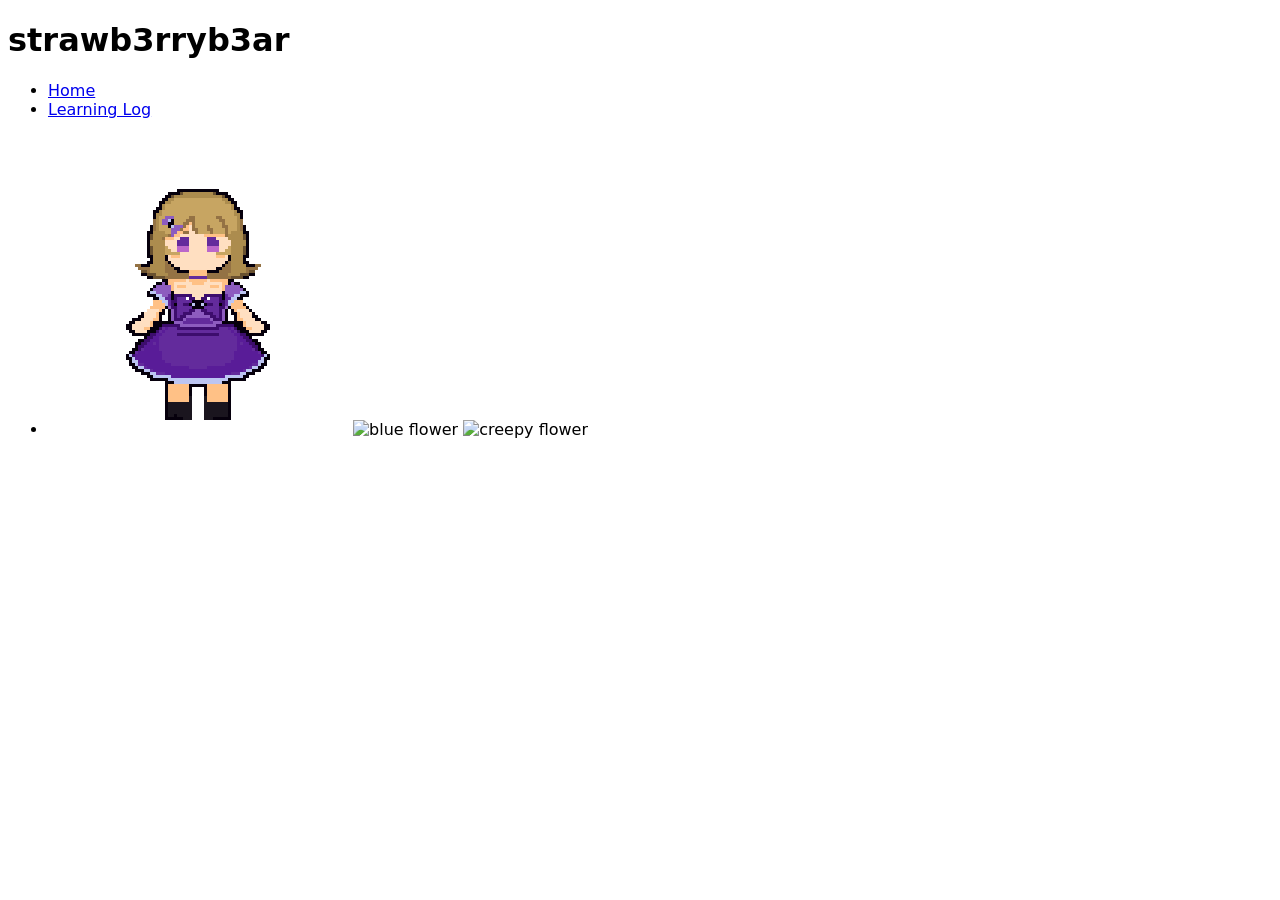
==== index.html @ 49669d5b "begin opset website" ====
<!doctype html>
<html lang="nl">
  <head>
    <meta charset="UTF-8" />
    <meta name="viewport" content="width=device-width, initial-scale=1.0" />
    <meta name="author" content="jouw naam" />
    <meta name="color-scheme" content="dark light" />

    <title>strawb3rryb3ar</title>
    <link rel="stylesheet" href="./css/normal.css" />

    <!-- Voeg jouw eigen domein toe in data-page -->
    <script
      data-page="https://example.com"
      src="./scripts/main.js"
      defer
    ></script>
  </head>
  <body>
    <header>
      <h1>strawb3rryb3ar</h1>
      <nav>
        <ul>
          <li><a href="index.html">Home</a></li>
          <li><a href="https://github.com/account/repo">Learning Log</a></li>
        </ul>
      </nav>
    </header>

    <main>
      <nav>
        <ul>
          <li>
            <img src="images/sona.png" alt="persona" />
            <img src="images/flower 1.png" alt="blue flower" />
            <img src="images/flower 2.png" alt="creepy flower" />
          </li>
        </ul>
      </nav>
    </main>

    <footer></footer>
  </body>
</html>
---- css/normal.css ----
/**************************
* MARK: Fonts
**************************/

@font-face {
  font-family: "Comic Relief";
  src: url(../fonts/ComicRelief-Regular.woff2);
  font-weight: 400;
  font-style: normal;
}

/**************************
* MARK: Custom properties
**************************/

html {
  color-scheme: light dark;
  background-image: #4dbd53;
}

/**************************
* MARK: Algemene Styling
**************************/

*,
*::after,
*::before {
  box-sizing: border-box;
}

img {
  max-width: 300px;
}

body {
  font-family: "Comic Relief", system-ui;
}

/**************************
* MARK: Header
**************************/

header {
}

/**************************
* MARK: Footer
**************************/

footer {
}

/**************************
* MARK: Main
**************************/

main {
}

/**************************
* MARK: Section ...
**************************/
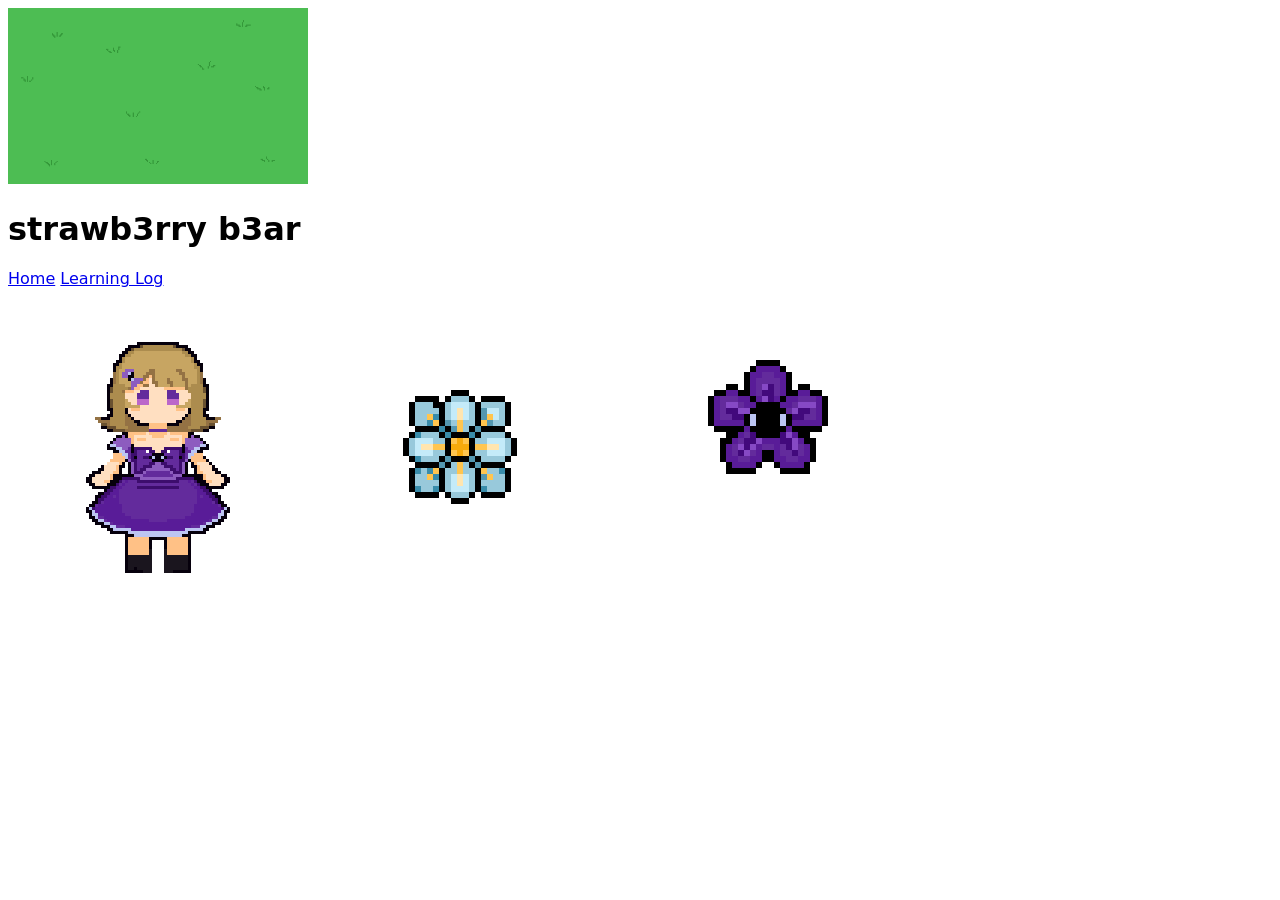
==== commit e907a05f: "light dark mode" ====
--- a/index.html
+++ b/index.html
@@ -17,28 +17,32 @@
     ></script>
   </head>
   <body>
+    <picture>
+      <source
+      srcset="images/background-dark.png"
+      media="(prefers-color-scheme: dark)"/>
+      <img class="background"
+      src="images/background-light.png"/>
+    </picture>
     <header>
-      <h1>strawb3rryb3ar</h1>
+      <h1>strawb3rry b3ar</h1>
       <nav>
-        <ul>
-          <li><a href="index.html">Home</a></li>
-          <li><a href="https://github.com/account/repo">Learning Log</a></li>
-        </ul>
+        <a href="index.html">Home</a></li>
+        <a href="https://github.com/account/repo">Learning Log</a></li>
+        
       </nav>
     </header>
 
     <main>
       <nav>
-        <ul>
+        <ul class="no-bullets">
           <li>
             <img src="images/sona.png" alt="persona" />
-            <img src="images/flower 1.png" alt="blue flower" />
-            <img src="images/flower 2.png" alt="creepy flower" />
+            <img src="images/flower1-light.png" alt="blue flower" />
+            <img src="images/flower2-light.png" alt="creepy flower" />
           </li>
         </ul>
       </nav>
     </main>
-
-    <footer></footer>
   </body>
 </html>
--- a/css/normal.css
+++ b/css/normal.css
@@ -55,6 +55,11 @@
 **************************/
 
 main {
+  ul.no-bullets {
+    list-style-type: none;
+    margin: 0;
+    padding: 0;
+  }
 }
 
 /**************************
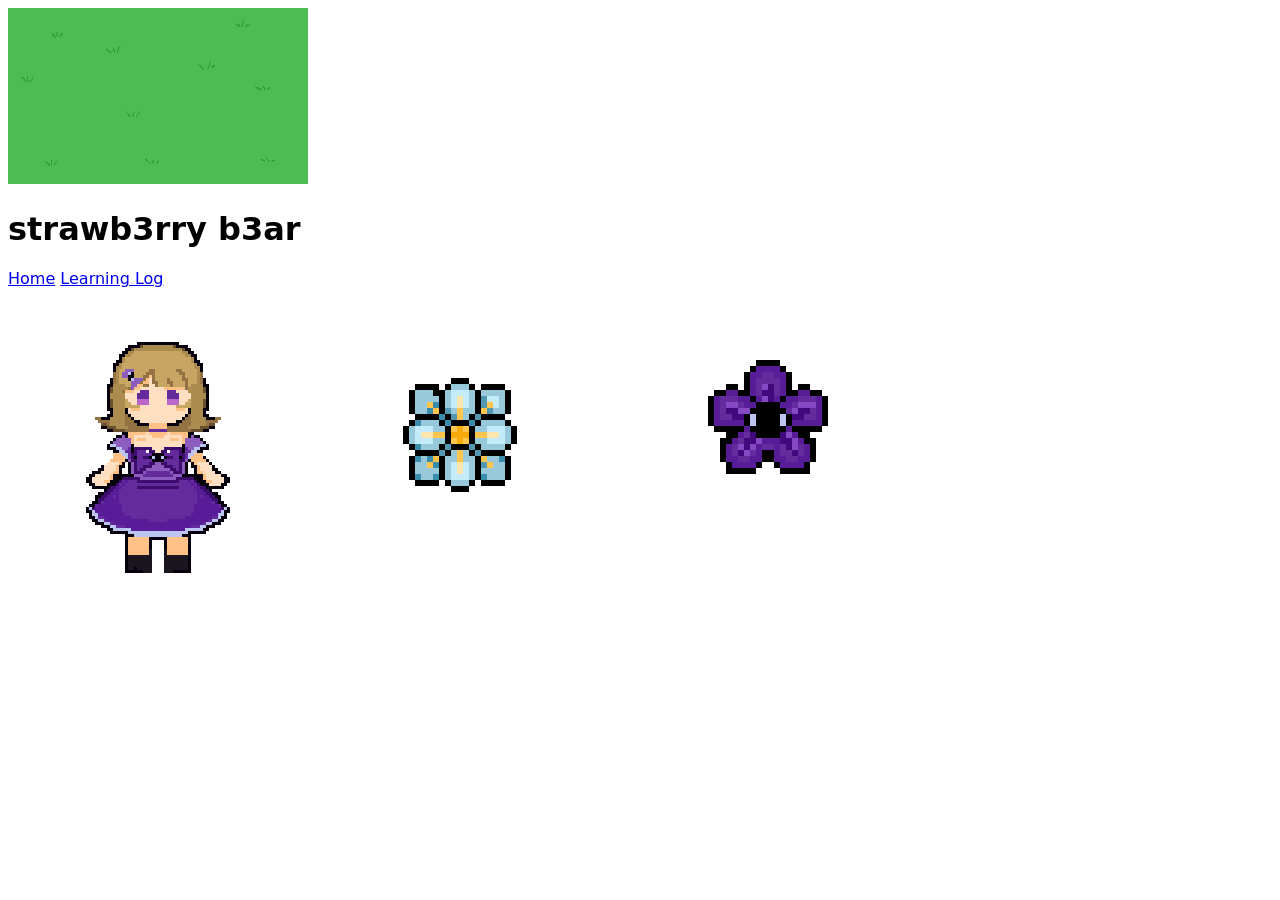
==== commit 40493e18: "light dark bloem" ====
--- a/index.html
+++ b/index.html
@@ -38,7 +38,12 @@
         <ul class="no-bullets">
           <li>
             <img src="images/sona.png" alt="persona" />
-            <img src="images/flower1-light.png" alt="blue flower" />
+            <picture>
+             <source
+                 srcset="images/flower1-dark.png"
+                media="(prefers-color-scheme: dark)"/>
+                <img src="images/flower1-light.png"/>
+             </picture>
             <img src="images/flower2-light.png" alt="creepy flower" />
           </li>
         </ul>
--- a/css/normal.css
+++ b/css/normal.css
@@ -15,7 +15,6 @@
 
 html {
   color-scheme: light dark;
-  background-image: #4dbd53;
 }
 
 /**************************
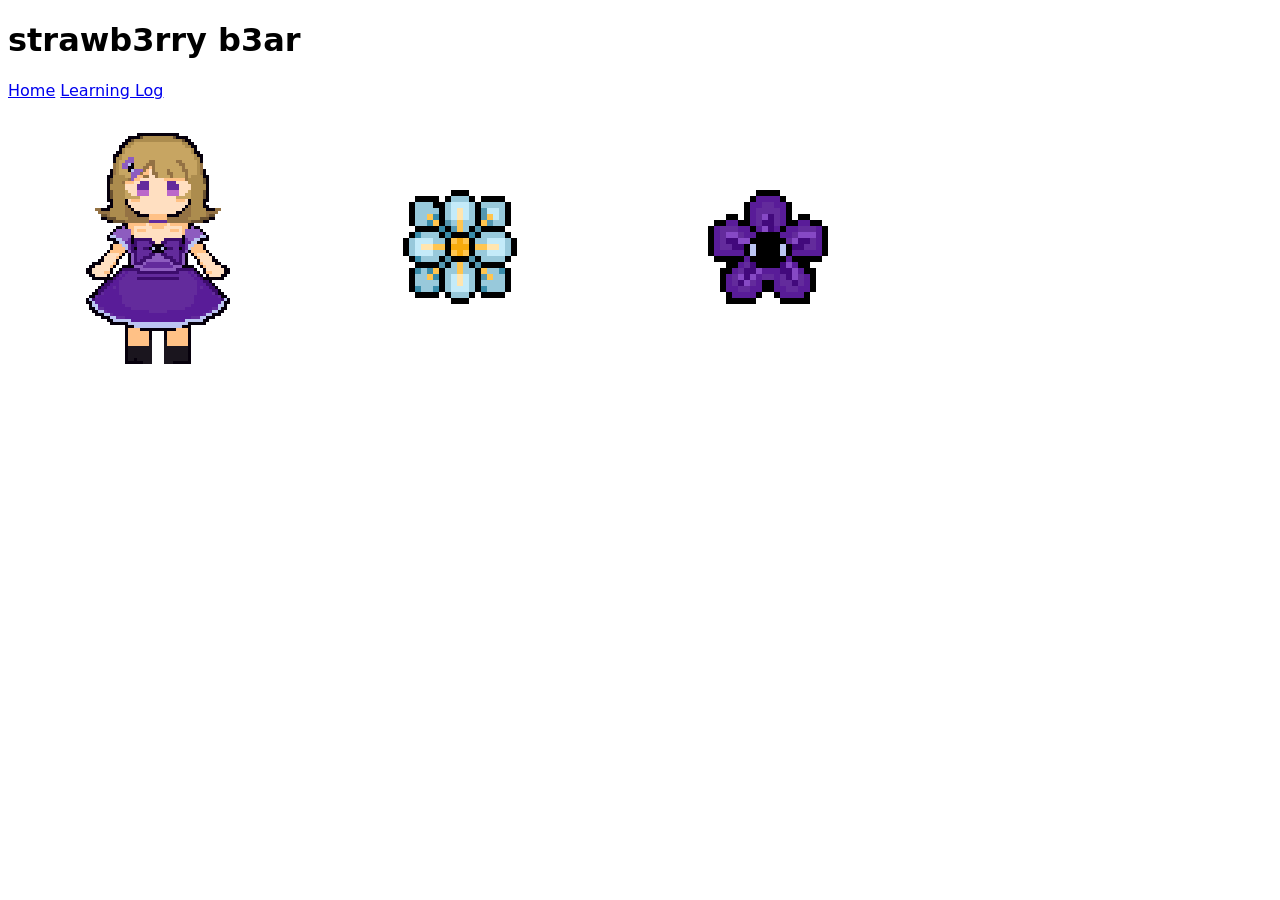
==== commit a2238fa9: "dark mode" ====
--- a/index.html
+++ b/index.html
@@ -17,13 +17,7 @@
     ></script>
   </head>
   <body>
-    <picture>
-      <source
-      srcset="images/background-dark.png"
-      media="(prefers-color-scheme: dark)"/>
-      <img class="background"
-      src="images/background-light.png"/>
-    </picture>
+    
     <header>
       <h1>strawb3rry b3ar</h1>
       <nav>
@@ -37,14 +31,25 @@
       <nav>
         <ul class="no-bullets">
           <li>
-            <img src="images/sona.png" alt="persona" />
+            <picture>
+             <source
+                 srcset="images/sona-dark.png"
+                media="(prefers-color-scheme: dark)"/>
+                <img src="images/sona-light.png"/>
+             </picture>
             <picture>
              <source
                  srcset="images/flower1-dark.png"
                 media="(prefers-color-scheme: dark)"/>
                 <img src="images/flower1-light.png"/>
              </picture>
-            <img src="images/flower2-light.png" alt="creepy flower" />
+            <picture>
+             <source
+                 srcset="images/flower2-dark.png"
+                media="(prefers-color-scheme: dark)"/>
+                <img src="images/flower2-light.png"/>
+             </picture>
+          
           </li>
         </ul>
       </nav>
--- a/css/normal.css
+++ b/css/normal.css
@@ -33,6 +33,12 @@
 
 body {
   font-family: "Comic Relief", system-ui;
+  background-image: light-dark(
+    url(../images/background-light.png),
+    url(../images/background-dark.png)
+  );
+
+  background-size: cover;
 }
 
 /**************************
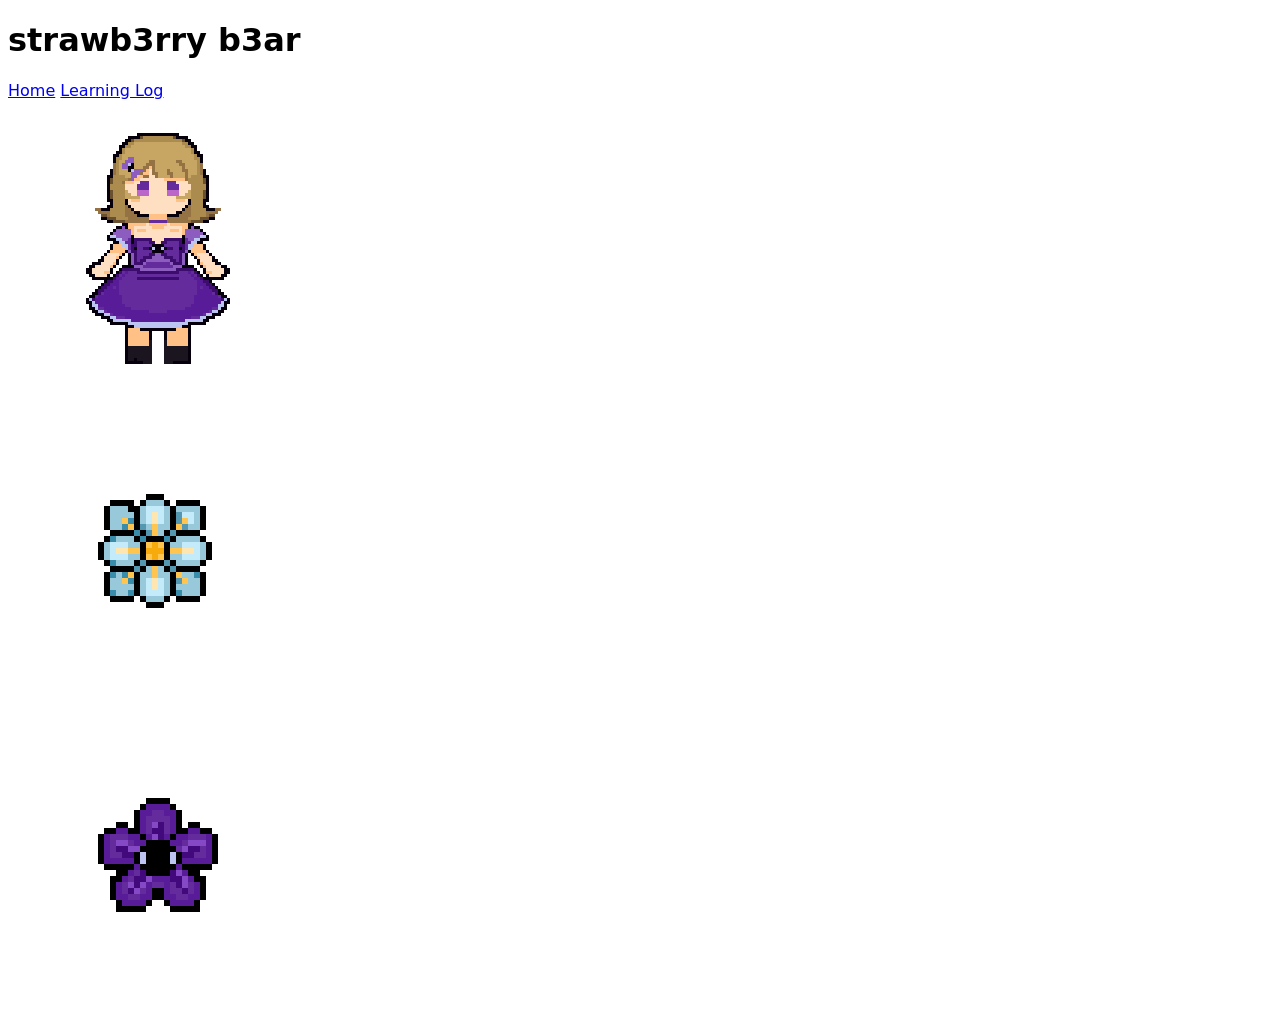
==== commit 98ea9d68: "buttons gemaakt" ====
--- a/index.html
+++ b/index.html
@@ -17,13 +17,11 @@
     ></script>
   </head>
   <body>
-    
     <header>
       <h1>strawb3rry b3ar</h1>
       <nav>
-        <a href="index.html">Home</a></li>
-        <a href="https://github.com/account/repo">Learning Log</a></li>
-        
+        <a href="index.html">Home</a>
+        <a href="https://github.com/account/repo">Learning Log</a>
       </nav>
     </header>
 
@@ -31,25 +29,37 @@
       <nav>
         <ul class="no-bullets">
           <li>
-            <picture>
-             <source
-                 srcset="images/sona-dark.png"
-                media="(prefers-color-scheme: dark)"/>
-                <img src="images/sona-light.png"/>
-             </picture>
-            <picture>
-             <source
-                 srcset="images/flower1-dark.png"
-                media="(prefers-color-scheme: dark)"/>
-                <img src="images/flower1-light.png"/>
-             </picture>
-            <picture>
-             <source
-                 srcset="images/flower2-dark.png"
-                media="(prefers-color-scheme: dark)"/>
-                <img src="images/flower2-light.png"/>
-             </picture>
-          
+            <button>
+              <picture class="persona">
+                <source
+                  srcset="images/sona-dark.png"
+                  media="(prefers-color-scheme: dark)"
+                />
+                <img src="images/sona-light.png" />
+              </picture>
+            </button>
+          </li>
+          <li>
+            <button>
+              <picture>
+                <source
+                  srcset="images/flower1-dark.png"
+                  media="(prefers-color-scheme: dark)"
+                />
+                <img src="images/flower1-light.png" />
+              </picture>
+            </button>
+          </li>
+          <li>
+            <button>
+              <picture>
+                <source
+                  srcset="images/flower2-dark.png"
+                  media="(prefers-color-scheme: dark)"
+                />
+                <img src="images/flower2-light.png" />
+              </picture>
+            </button>
           </li>
         </ul>
       </nav>
--- a/css/normal.css
+++ b/css/normal.css
@@ -46,6 +46,7 @@
 **************************/
 
 header {
+  position: right;
 }
 
 /**************************
@@ -65,6 +66,17 @@
     margin: 0;
     padding: 0;
   }
+
+  button {
+    background: none;
+    border: none;
+    padding: 0;
+    cursor: pointer;
+  }
+
+  button:hover {
+    transform: translateY(-10px);
+  }
 }
 
 /**************************
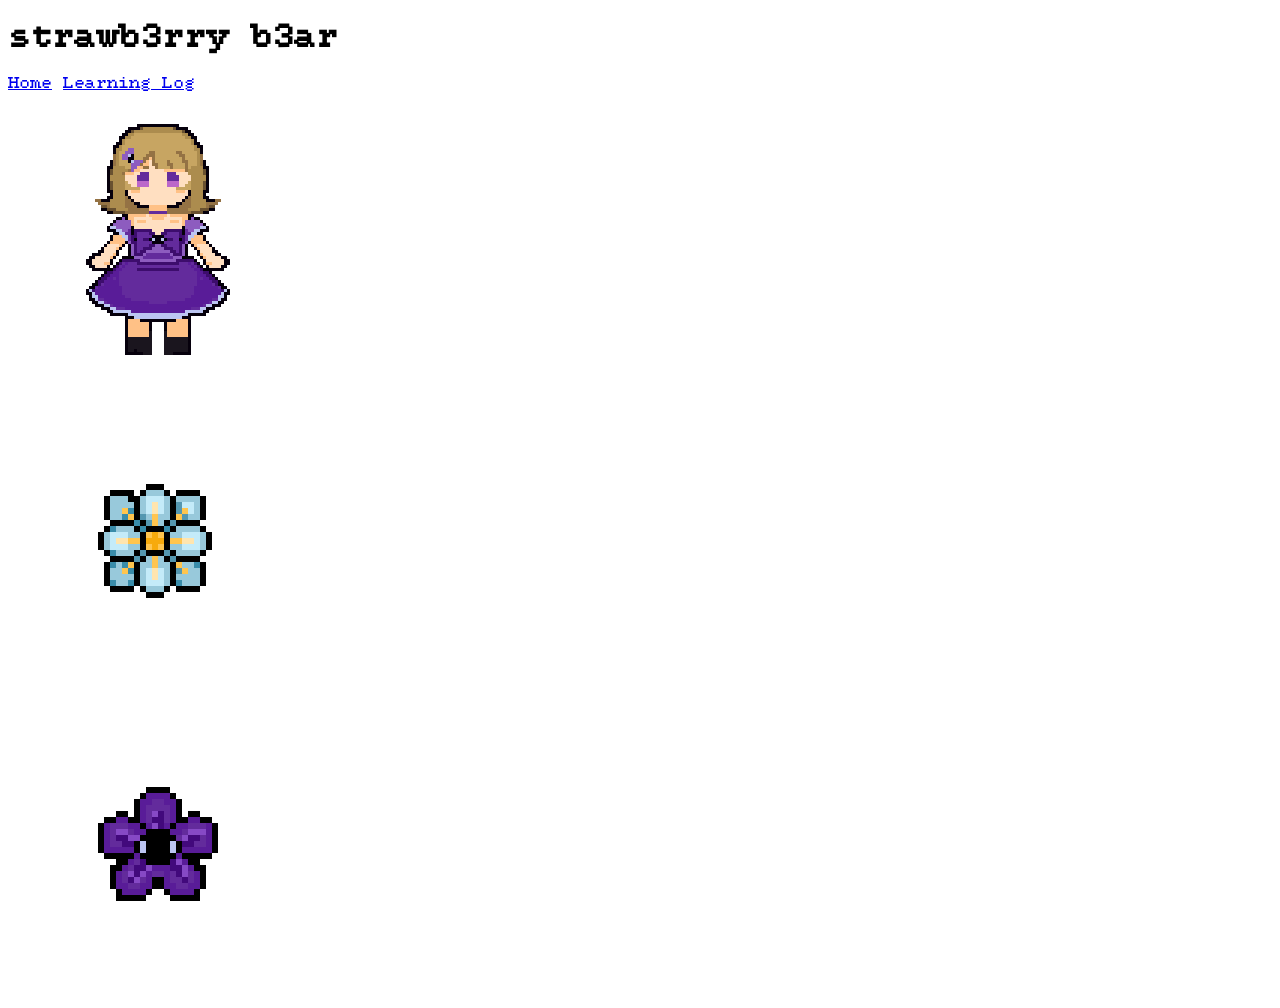
==== commit baa4c378: "pop over" ====
--- a/index.html
+++ b/index.html
@@ -29,7 +29,7 @@
       <nav>
         <ul class="no-bullets">
           <li>
-            <button>
+            <button class="flowers">
               <picture class="persona">
                 <source
                   srcset="images/sona-dark.png"
@@ -40,7 +40,7 @@
             </button>
           </li>
           <li>
-            <button>
+            <button class="flowers">
               <picture>
                 <source
                   srcset="images/flower1-dark.png"
@@ -51,15 +51,26 @@
             </button>
           </li>
           <li>
-            <button>
+            <button popovertarget="creepyart" class="flowers">
               <picture>
                 <source
                   srcset="images/flower2-dark.png"
                   media="(prefers-color-scheme: dark)"
                 />
-                <img src="images/flower2-light.png" />
+                <img
+                  src="images/flower2-light.png"
+                  alt="weird looking flower"
+                />
               </picture>
             </button>
+            <div id="creepyart" popover>
+              <h2>Art gallary</h2>
+              <img src="images/abyssart.PNG" />
+              <p>this is an illustration of...</p>
+              <button popovertarget="creepyart" popovertargetaction="hide">
+                Close
+              </button>
+            </div>
           </li>
         </ul>
       </nav>
--- a/css/normal.css
+++ b/css/normal.css
@@ -3,8 +3,8 @@
 **************************/
 
 @font-face {
-  font-family: "Comic Relief";
-  src: url(../fonts/ComicRelief-Regular.woff2);
+  font-family: "FT88";
+  src: url(../fonts/FT88-Serif.woff);
   font-weight: 400;
   font-style: normal;
 }
@@ -32,7 +32,7 @@
 }
 
 body {
-  font-family: "Comic Relief", system-ui;
+  font-family: "FT88", system-ui;
   background-image: light-dark(
     url(../images/background-light.png),
     url(../images/background-dark.png)
@@ -67,15 +67,29 @@
     padding: 0;
   }
 
-  button {
+  .flowers {
     background: none;
     border: none;
     padding: 0;
     cursor: pointer;
   }
 
-  button:hover {
+  .flowers:hover {
     transform: translateY(-10px);
+  }
+
+  [popover] {
+    height: 700px;
+    width: 1000px;
+    border: 4px solid #000000;
+    background: rgb(182, 193, 215);
+    max-width: 1000px;
+    h2 {
+      text-align: left;
+    }
+    img {
+      max-width: 800px;
+    }
   }
 }
 
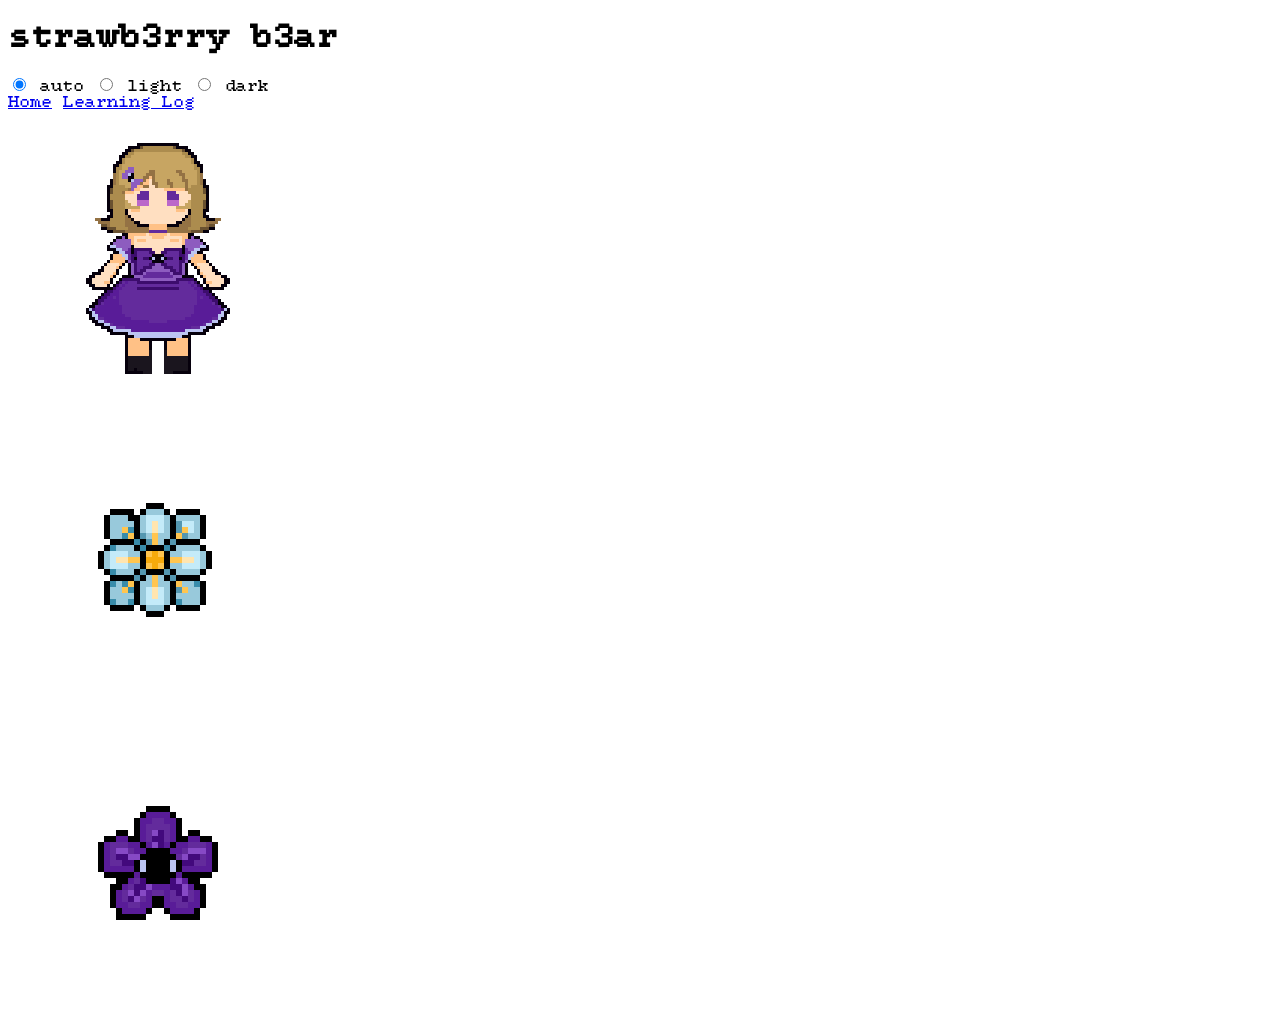
==== commit fdef8190: "light dark knop" ====
--- a/index.html
+++ b/index.html
@@ -19,6 +19,20 @@
   <body>
     <header>
       <h1>strawb3rry b3ar</h1>
+      
+  
+  <form>
+    <label for="system-mode">
+      <input type="radio" id="system-mode" name="color-theme" value="auto" checked> auto
+    </label>
+    <label for="light-mode">
+      <input type="radio" id="light-mode" name="color-theme" value="light"> light
+    </label>
+    <label for="dark-mode">
+      <input type="radio" id="dark-mode" name="color-theme" value="dark"> dark
+    </label>
+  </form>
+
       <nav>
         <a href="index.html">Home</a>
         <a href="https://github.com/account/repo">Learning Log</a>
@@ -40,7 +54,7 @@
             </button>
           </li>
           <li>
-            <button class="flowers">
+            <button popovertarget="blueflower" class="flowers">
               <picture>
                 <source
                   srcset="images/flower1-dark.png"
@@ -49,9 +63,17 @@
                 <img src="images/flower1-light.png" />
               </picture>
             </button>
+             </button>
+            <div id="blueflower" popover>
+              <h2>Art gallary</h2>
+              <img src="images/mizisua.PNG" />
+              <p>this is an illustration of...</p>
+              <button popovertarget="blueflower" popovertargetaction="hide">
+                Close
+              </button>
           </li>
           <li>
-            <button popovertarget="creepyart" class="flowers">
+            <button popovertarget="creepyflower" class="flowers">
               <picture>
                 <source
                   srcset="images/flower2-dark.png"
@@ -63,11 +85,11 @@
                 />
               </picture>
             </button>
-            <div id="creepyart" popover>
+            <div id="creepyflower" popover>
               <h2>Art gallary</h2>
               <img src="images/abyssart.PNG" />
               <p>this is an illustration of...</p>
-              <button popovertarget="creepyart" popovertargetaction="hide">
+              <button popovertarget="creepyflower" popovertargetaction="hide">
                 Close
               </button>
             </div>
--- a/css/normal.css
+++ b/css/normal.css
@@ -12,6 +12,13 @@
 /**************************
 * MARK: Custom properties
 **************************/
+html:has([value="light"]:checked) {
+  color-scheme: light;
+}
+
+html:has([value="dark"]:checked) {
+  color-scheme: dark;
+}
 
 html {
   color-scheme: light dark;
@@ -81,14 +88,21 @@
   [popover] {
     height: 700px;
     width: 1000px;
+    padding: 20px;
     border: 4px solid #000000;
     background: rgb(182, 193, 215);
     max-width: 1000px;
     h2 {
-      text-align: left;
+      text-align: center;
     }
     img {
       max-width: 800px;
+      margin: auto;
+      display: block;
+    }
+
+    button {
+      position: right;
     }
   }
 }
